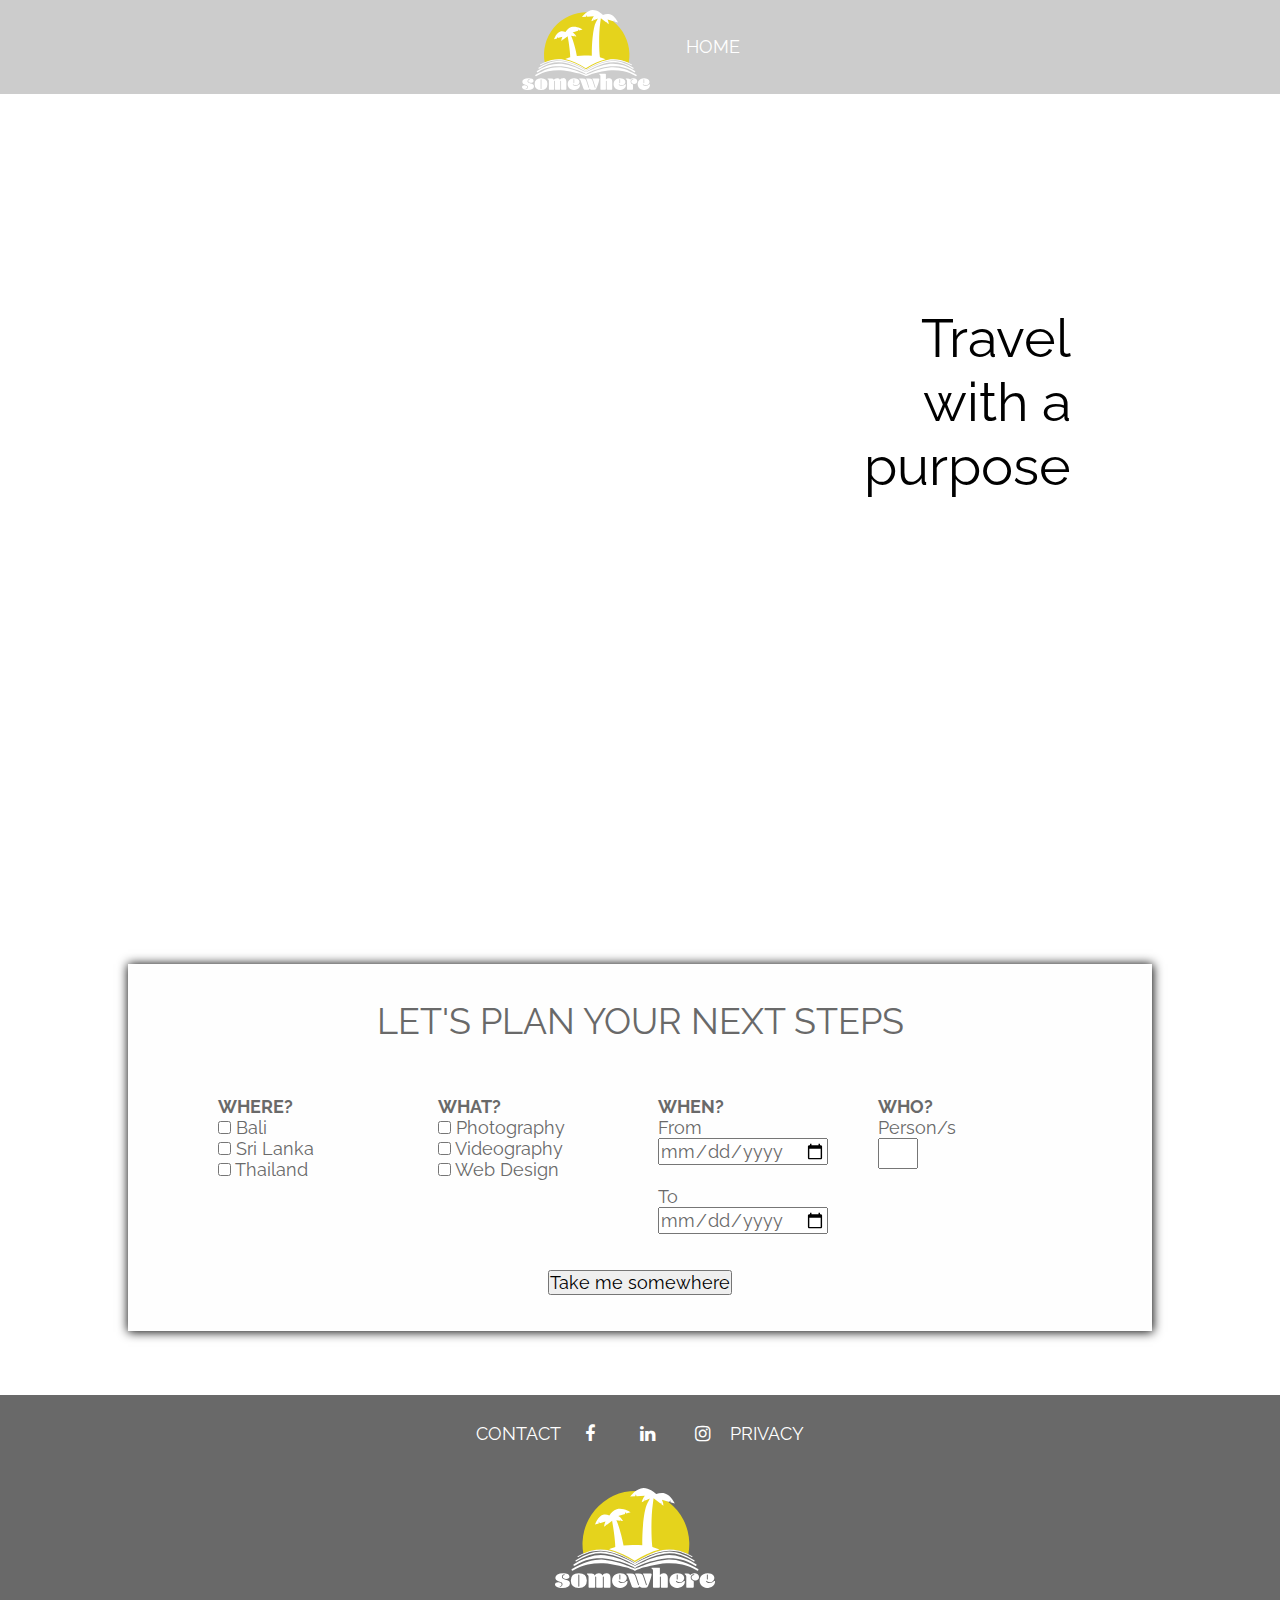
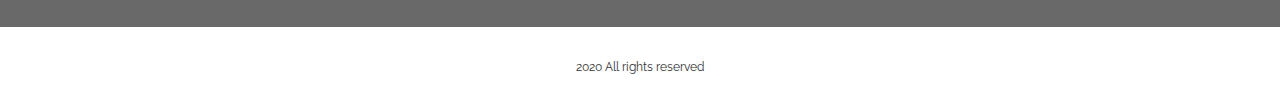
==== index.html @ 724ccfe2 "button" ====
<!DOCTYPE html>
<html lang="">

<head>
    <meta charset="utf-8">
    <meta name="viewport" content="width=device-width, initial-scale=1.0">
    <title>Somewhere</title>
    <link rel="stylesheet" href="style/style.css">
    <!--Fonts-->
    <link href="https://fonts.googleapis.com/css?family=Lexend+Deca|Raleway&display=swap" rel="stylesheet">
    <link href="https://fonts.googleapis.com/css?family=Raleway:700&display=swap" rel="stylesheet">
    <!--Title icon-->
    <link rel="shortcut icon" href="somewhere-icon.png" type="image/x-icon">
    <!--SoMe Icon Library-->
    <link rel="stylesheet" href="https://cdnjs.cloudflare.com/ajax/libs/font-awesome/4.7.0/css/font-awesome.min.css">
</head>

<body>


    <header>

        <nav class="top-nav-container">
            <div id="logo">
                <img id="logo" src="assets/logo/logolight-01.svg" height="80">
            </div>
            <div class="top-ul">
                <ul class="top-nav-list">
                    <li id="home"><a href="/">HOME</a></li>

                </ul>
            </div>
        </nav>
    </header>

    <!--Placed video in main-->
    <main>
        <div class="hero-video-container">
           <div class="hero-video-video">
            <video autoplay muted loop id="myVideo">
                <source src="assets/video.mp4" type="video/mp4">
            </video>
            </div>
            <div class="hero-video-text">
                <h3>Travel with a purpose</h3>
                <button class="apply">APPLY</button>
            </div>
            <button class="apply">APPLY</button>
        </div>


    </main>


    <div class="test">
    <!--TEMPLATE CREATION        -->

    <template class="template" id="destinationTemplate">
        <article class="destination" id="destination">

                 <h4>Location</h4>
                <div class="img">
                    <img class="image" src="assets/1.jpg"  />
                </div>
        </article>
    </template>

   </div>

    <div id="box">
       <div><h1>Let's plan your next steps</h1></div>
        <div id="form">
            <div class="form">
                <h5>Where?</h5>
                <div >
                    <p><input id="check" type="checkbox"> Bali</p>
                </div>
                <div >
                    <p><input id="check" type="checkbox"> Sri Lanka</p>
                </div>
                <div >
                    <p><input id="check" type="checkbox"> Thailand</p>
                </div>
            </div>
            <div class="form">
                <h5>What?</h5>
                <div>
                    <p><input id="check" type="checkbox"> Photography</p>
                    <p><input id="check" type="checkbox"> Videography</p>
                    <p><input id="check" type="checkbox"> Web Design</p>
                </div>
            </div>
            <div class="form">
                <h5>When?</h5>
                <label for="dateofbirth">From</label><br>
                <input type="date" name="dateofbirth" id="dateofbirth"> <br> <br>
                <label for="dateofbirth">To<br></label>
                <input type="date" name="dateofbirth" id="dateofbirth">
            </div>
            <div class="form">
                <h5>Who?</h5>
                <label for="persons">Person/s</label><br>
                <input type="number" id="number">
            </div>
        </div>

        <div id="button"><button id="">Take me somewhere</button></div>
    </div>

    <footer>
        <div class="footer">
            <a href="..">Contact</a>
            <a href="#" class="fa fa-facebook"></a>
            <a href="#" class="fa fa-linkedin"></a>
            <a href="#" class="fa fa-instagram"></a>
            <a href="..">Privacy</a>
        </div>
        <div class="footer-logo">
            <img src="assets/logo/logolight-01.svg" height="100"></div>

        <div class="copyright">
            2020 All rights reserved
        </div>
    </footer>
    <div class="modal-background hide">
        <div class="modal-content">

            <h1 class="modal-name">Thailand</h1>
            <div id="img-modal"><img src="" class="modal-image"></div>
            <p class="modal-description"><strong>Friendly and food-obsessed, hedonistic and historic, cultured and curious, Thailand tempts visitors with a smile as golden as the country's glittering temples and tropical beaches</strong>
 <br>
 <br>
Beaches and nature
With a luxuriously long coastline and over 1400 jungle-topped islands anchored in azure waters, Thailand is a tropical getaway fit for everyone. The country's coast is one giant playground, with plenty going on wherever the sand meets the sea. You can snorkel the gentle waters off Ko Lipe, dive with whale sharks around Ko Tao, scale the sea cliffs of Krabi, kiteboard in Hua Hin, party on Ko Phi-Phi and recuperate at a health resort on Ko Samui. Outside the cluttered cities and towns lies Thailand's rural heartland, a mix of rice paddies, tropical forests and villages where life is dominated by the rhythms of the agricultural clock.
  <br>
  <br>
Culture
Gleaming temples and golden Buddhas frame both the rural and the urban landscape. Ancient banyan trees are ceremoniously wrapped in sacred cloth to honour the resident spirits, fortune-bringing shrines decorate humble homes as well as monumental malls.
</p>
<div class="modal-button">
<button id="modal-button-course">Find courses in Thailand</button></div>
<!--
            <h4>Courses available</h4>
            <div id="modal-courses"><div id="course-modal"><h2>Photography</h2></div><div id="course-modal"><h2>Videography</h2></div><div id="course-modal"><h2>Webdesign</h2></div></div>
-->

            <h4 class="modal-price"></h4>
        </div>
    </div>
    <script src="script/js.js"></script>

</body></html>

<!--
Video needs to be responsive - so when you scale the browser it doesn't get smaller (imo)

sections need to be either showing 3 categories in a row(3 countries, 3 courses etc.) not 2 and then 1 below when scaling

Headings (f.x. Somewhere in...) have to be on top of the grid (I just put it in a section to show how it should look)

Color the navigationbar background when hovering (with opacity) when scrolling..

One sie for all the images for frontpage, the images are to big now(we can only see top courner).

Right position text on video

-->
---- style/style.css ----
* {
    margin: 0;
    padding: 0;
    -webkit-box-sizing: border-box;
    box-sizing: border-box;
    font-family: var(--main-font);
    font-weight: 400;
    font-size: 18px;
}

:root {
    --sun-color: #E5D31C;
    --link-color: #511CE6;
    --link-hover-color: #290099;
    --main-text-color: #FFFFFF;
    --yellow-color: #FFEE38;
    --dark-text: #14004D;
    --color-5: #CCBF2D;

    --main-font: 'Raleway',  sans-serif;
    --title-font: 'Lexend Deca', sans-serif;

    --white-space: 1rem;
}
body.modal-open {
    overflow: hidden;
}
header {
    display: block;
    position: absolute;
}

#logo {
    padding-left: 1rem;
    max-height: 30vh;
    margin-top: 5px;

}

/*NAVIGATION*/
.top-nav-container {
    z-index: 1;
    padding-right: 1rem;
    background-color: transparent;
    font-family: var(--title-font);
    max-height: auto;
    width: 100vw;
    display: -webkit-box;
    display: -ms-flexbox;
    display: flex;
    -webkit-box-pack: center;
    -ms-flex-pack: center;
    justify-content: center;

}

.top-nav-container:hover {
    width: 100vw;
    max-height: auto;
    background-color: rgba(0, 0, 0, .2);
    -webkit-transition: background-color .3s ease-in-out;
    transition: background-color .3s ease-in-out;


}

.top-nav-list {
    /*
    display: -webkit-box;
    display: -ms-flexbox;
    display: flex;
   -webkit-box-orient: horizontal;
   -webkit-box-direction: normal;
   -ms-flex-flow: row wrap;
   flex-flow: row wrap;
    -ms-flex-pack: distribute;
    justify-content: space-around;
    list-style-type: none;
    padding: 1rem;

    -webkit-box-align: stretch;

    -ms-flex-align: stretch;

    align-items: stretch;
*/

}
/*NAV bar scroll*/

.navbar-fixed-top.scrolled {
  background-color: black !important;
  transition: background-color 300ms linear;
  margin-left:15%;
}



.top-nav-list a {
    text-decoration: none;
    text-transform: uppercase;
    color: #FFFFFF;

}

.top-nav-list li {
    padding: 1em;
    margin-top: 1em;
    place-self: flex-end;
    color: #FFFFFF;
    cursor: pointer;
    text-decoration: none !important;
    list-style-type: none;
}


.top-ul a {padding: 1em;

}

.top-nav-list li:hover {  -webkit-transition: all .3s ease-in-out;
 transition: all .3s ease-in-out;}

li a:hover {
    padding: 1em;
    place-self: center;
    color: #FFFFFF;
    background-color: var(--dark-text);
    -webkit-transition: all .3s ease-in-out;
    transition: all .3s ease-in-out;

}

.top-nav-container:hover {
    width: 100vw;
    max-height: auto;
    background-color: rgba(0, 0, 0, .2);
    -webkit-transition: background-color .3s ease-in-out;
    transition: background-color .3s ease-in-out;


}

.top {
    padding: 10px;
    margin: 10px;
    border: 10px;
}





.hero-video-container {
    z-index: -1;
    position: relative;
    height: 100vh;
    width: 100vw;
    overflow: hidden;
    display: -webkit-box;
    display: -ms-flexbox;
    display: flex;
    -webkit-box-pack: center;
    -ms-flex-pack: center;
    justify-content: center;
    -webkit-box-align: start;
    -ms-flex-align: start;
    align-items: flex-start;
}

.hero-video-video {
    z-index: -1;
    width: 100vw;
    height: 100vh;
}

.hero-video-video video {
    z-index: -1;
    position: absolute;
    width: auto;
    height: auto;
    min-width: 100%;
    min-height: 100%;
    top: 50%;
    left: 50%;
    -webkit-transform: translate(-50%, -50%);
    transform: translate(-50%, -50%);
}

.hero-video-text h3 {
    color: black;
    padding: 2rem;
    font-size: 3rem;
    text-align: right;
    background-color: white;
}

.hero-video-text {
    z-index: 1;
    background-color: white;
    position: absolute;
    top: 15rem;
    left: 46rem
}

.apply {
    z-index: 1;
    position: absolute;
    top: 30rem;
    left: 51rem;
    border: 0.2em solid white;
    border-radius: 0.12em;
    transition: all 0.2s;
    cursor: pointer;
    font-weight: 700;
    text-transform: uppercase;
    font-size: 1.em;
    padding: 0.5rem;
    background-color: transparent;
    color: white;

}

h1 {
    margin-left: auto;
    margin-right: auto;
    text-transform: uppercase;
}

h2 {
    text-transform: uppercase;
    text-align: center;
    margin: 5%;/*2*/
}

h3 {
    position: absolute;
}

h4 {

    text-transform: uppercase;
    position: relative;
    top: 25%;
    z-index: 1;
    color: white;
}

h5{
    display:flex;
    position: relative;
    flex-direction: column;
    text-transform: uppercase;
    font-size: 1em;
    font-weight: 700;
}

.grid-display {
    display: grid;
    grid-template-columns: 1fr 1fr 1fr;
    grid-gap: 2rem;
    text-align: center;
}

.grid-display img {
    width: 90%;
    height: auto;
    filter: opacity(0.5);
}

.grid-display img:hover {
    filter: opacity(1);
}

.hide {
  display: none;
}

.modal-background {
  position: fixed;
  z-index: 10;
  left: 0;
  top: 0;
  width: 100%;
  height: 100%;
  background-color: rgba(0, 0, 0, 0.7);
}

.modal-content {
  background-color: #fefefe;
  border: 1px solid #7c1f17;
  margin: 1em;
  padding: 2em;
}

    /*
    grid-template-columns: repeat(auto-fit, minmax(250px, 1fr));

    margin: 1rem 5rem;
*/


/*CATEGORY H3*/




/*
#country {
    text-align: center;
    display: -webkit-box;
    display: -ms-flexbox;
    display: flex;
    -webkit-box-orient: vertical;
    -webkit-box-direction: normal;
    -ms-flex-flow: column;
    flex-flow: column;
    padding: 1rem 2rem;
    margin: 1rem 0;
    height: 25rem;
    background-image: url(krabi.jpg);

    height: 25rem;
    width: 13rem;
background-image: url(krabi.jpg);}
*/

/*mynd*/

/*

#course {
    text-align: center;
    display: -webkit-box;
    display: -ms-flexbox;
    display: flex;
    -webkit-box-orient: vertical;
    -webkit-box-direction: normal;
    -ms-flex-flow: column;
    flex-flow: column;
    padding: 1rem 2rem;
    margin: 1rem 0;
    height: 17rem;
    background-image: url(srilanka.jpg)
}
*/


/*APPLICATION*/


#box {

    background-color: #fefefe;
    box-shadow: 0.5px 0.5px 10px 0.5px black;
    margin: 5% 10%;
    border-radius:

}

#form {
    padding: 1em 0 2rem 0;
    align-content: center;
    display: grid;
    grid-template-columns: repeat(auto-fit, minmax(150px, 1fr));
    grid-gap: 2rem;
    margin: 0 5rem;
    color: dimgray;
}


#button {
    text-align: center;
    padding-bottom: 2rem;
}

#takemesomewhere {
    border: 0.3em solid dimgray;
    border-radius: 0.12em;
    transition: all 0.2s;
    cursor: pointer;
    font-weight: 500;
    text-transform: uppercase;
    font-size: 0.9em;
    color: dimgray;
    padding: 1rem;
}

#takemesomewhere:hover{
    color: white;
    background-color: dimgray;
}

#box h1 {
    color: dimgray;
    text-align: center;
    padding: 2rem 0 2rem 0;
    font-size: 2em
}

h4 {
    text-transform: uppercase;
    color: dimgray;
    font-size: 1.1em;
    font-style: bold;
    padding-bottom: 0.3rem;
}

#number {
    width: 40px;
    color: dimgray;
    height: 31px
}

#dateofbirth {
    color: dimgray;
    width: 170px;
}


/*MODAL*/

.modal-background {
    position: fixed;
    z-index: 10;
    left: 0;
    top: 0;
    width: 100%;
    height: 100%;
    background-color: rgba(0, 0, 0, 0.7);
}

.modal-content {
    background-color: #fefefe;
    border: 1px solid #7c1f17;
    margin: 5% 10%;
    padding: 2em;
    align-content: center;
    overflow: scroll;
    height: 90%;
}

.modal-name {
    color: dimgray;
    text-align: center;
    font-size: 3em;
}

#modal-courses {
    display: grid;
    grid-template-columns: repeat(auto-fit, minmax(100px, 1fr));
    grid-gap: 2rem;
    margin: 1rem;
}

.hide {
    display: none;
}

strong{
    font-size: 1.1em;
    color: dimgray;
}

#img-modal {
    text-align: center;
    margin: 0 -2rem;
    height: 20rem;
    background-image: url(krabi.jpg);
}
.modal-button{
    text-align: right;
}
#modal-button-course{
    margin:1rem 0;
}

/*FOOTER*/

footer {
    background-color: dimgray;
}

.footer {
    padding: 10px;
    width: 100%;
    margin: auto;
    text-align: center;
}

footer a{
    text-decoration: none;
    color: white;
    text-transform: uppercase;
}


.copyright {
    background-color: #fff;
    color: #333;
    font-size: 12px;
    line-height: 80px;
    text-align: center;
}

.footer-logo {
    text-align: center;
    margin: 15px 10px 35px auto;
}

.fa {
    padding: 20px;
    font-size: 30px;
    width: 50px;
    text-align: center;
    text-decoration: none;
    color: white;
}
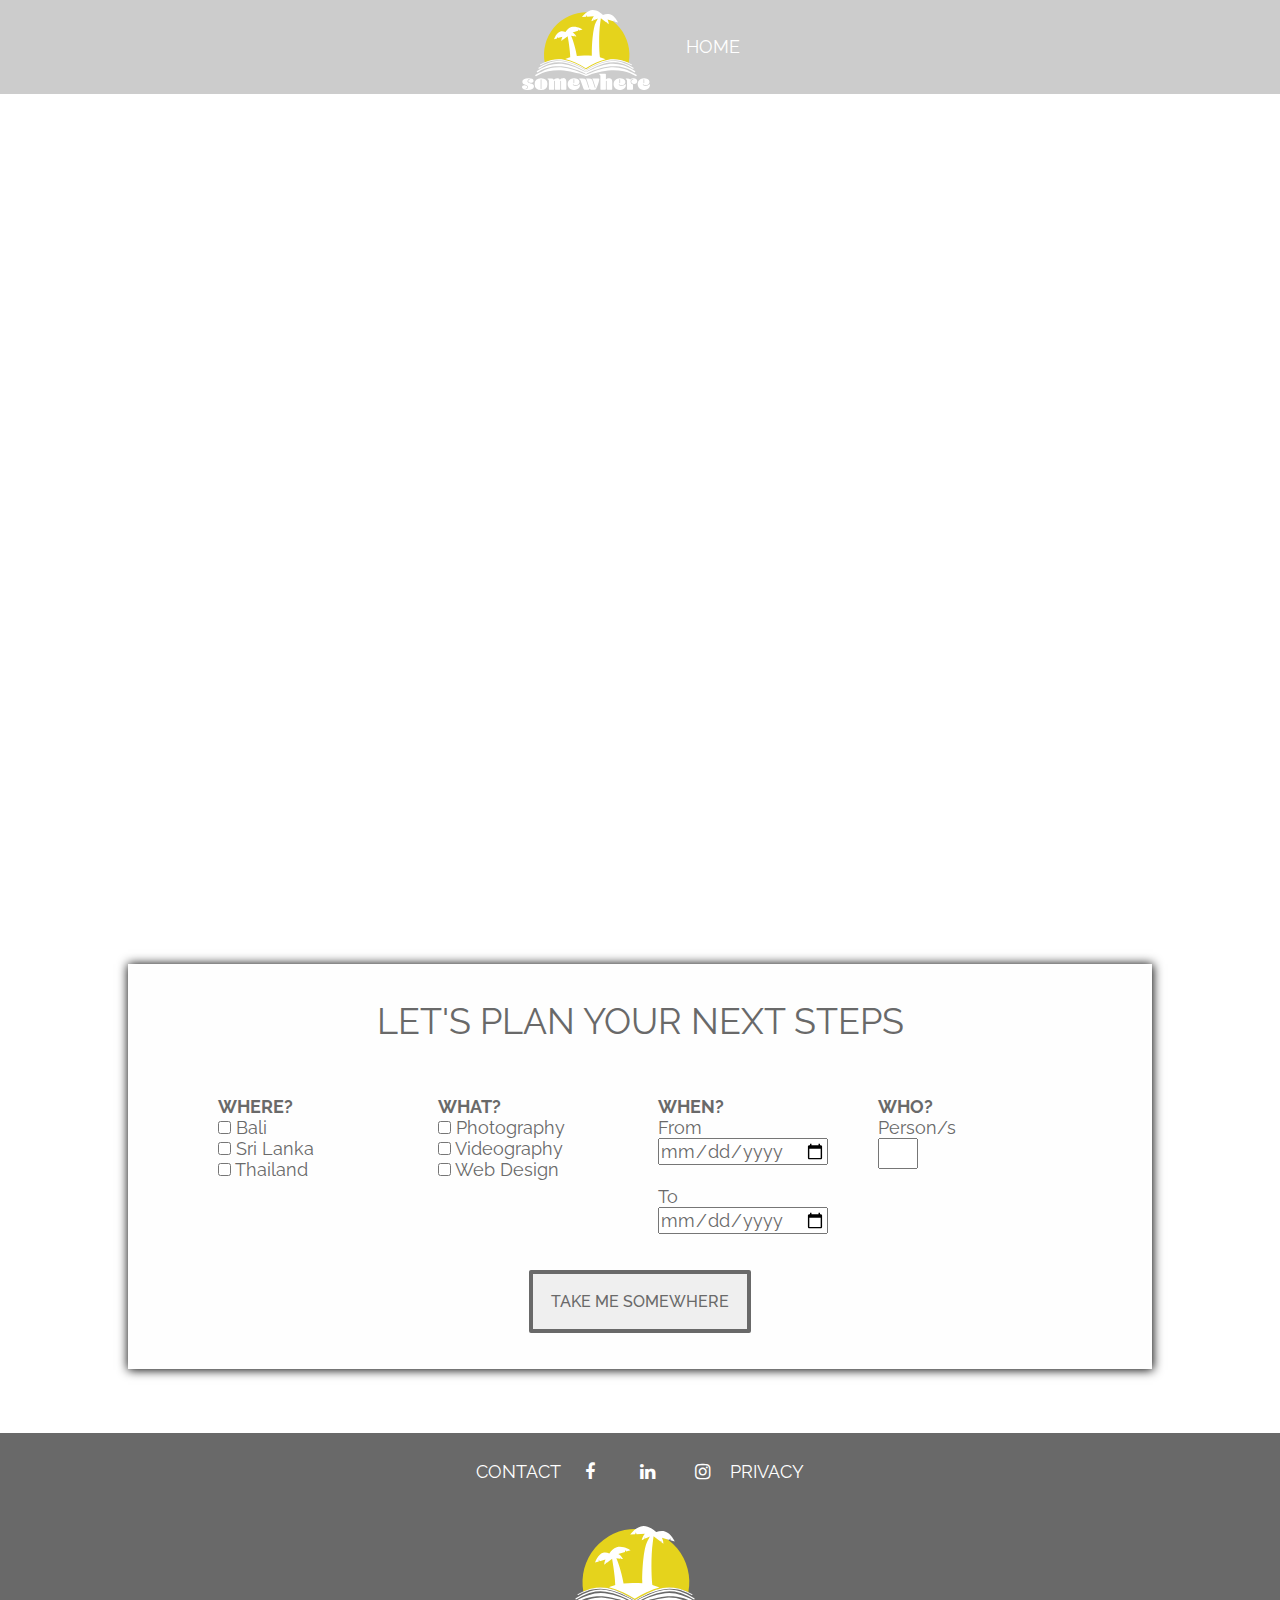
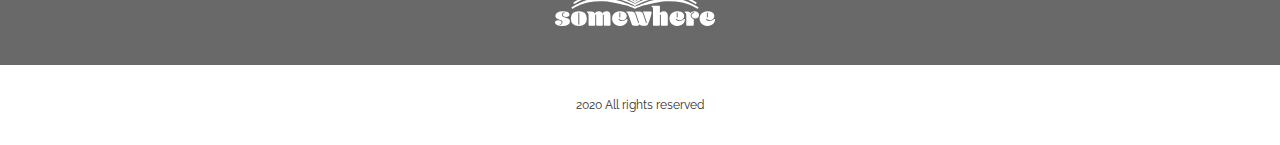
==== commit 00cb2045: "button" ====
--- a/index.html
+++ b/index.html
@@ -8,7 +8,7 @@
     <link rel="stylesheet" href="style/style.css">
     <!--Fonts-->
     <link href="https://fonts.googleapis.com/css?family=Lexend+Deca|Raleway&display=swap" rel="stylesheet">
-    <link href="https://fonts.googleapis.com/css?family=Raleway:700&display=swap" rel="stylesheet">
+   <link href="https://fonts.googleapis.com/css?family=Raleway:200,400,700&display=swap" rel="stylesheet">
     <!--Title icon-->
     <link rel="shortcut icon" href="somewhere-icon.png" type="image/x-icon">
     <!--SoMe Icon Library-->
@@ -42,10 +42,9 @@
             </video>
             </div>
             <div class="hero-video-text">
-                <h3>Travel with a purpose</h3>
-                <button class="apply">APPLY</button>
+                <h3>Travel with a PURPOSE</h3>
             </div>
-            <button class="apply">APPLY</button>
+            <button id="apply-button">APPLY</button>
         </div>
 
 
@@ -104,7 +103,7 @@
             </div>
         </div>
 
-        <div id="button"><button id="">Take me somewhere</button></div>
+        <div id="button-box"><button id="takemesomewhere">Take me somewhere</button></div>
     </div>
 
     <footer>
--- a/style/style.css
+++ b/style/style.css
@@ -146,10 +146,6 @@
     margin: 10px;
     border: 10px;
 }
-
-
-
-
 
 .hero-video-container {
     z-index: -1;
@@ -188,37 +184,65 @@
 }
 
 .hero-video-text h3 {
-    color: black;
+    color: white;
     padding: 2rem;
     font-size: 3rem;
     text-align: right;
-    background-color: white;
+    font-weight: 200;
 }
 
 .hero-video-text {
     z-index: 1;
-    background-color: white;
     position: absolute;
     top: 15rem;
-    left: 46rem
-}
-
-.apply {
-    z-index: 1;
-    position: absolute;
-    top: 30rem;
-    left: 51rem;
-    border: 0.2em solid white;
+    left: 41.4rem
+}
+
+/* BUTTONS */
+
+button{
     border-radius: 0.12em;
     transition: all 0.2s;
     cursor: pointer;
+    padding: 1rem;
+}
+
+#button-box {
+    text-align: center;
+    padding-bottom: 2rem;
+}
+
+#takemesomewhere {
+    border: 0.3em solid dimgray;
+    font-weight: 500;
+    text-transform: uppercase;
+    font-size: 0.9em;
+    color: dimgray;
+    padding: 1rem;
+}
+
+#takemesomewhere:hover{
+    color: white;
+    background-color: dimgray;
+}
+
+#apply-button{
+    z-index: 1;
+    border: 0.2em solid white;
+    top: 29rem;
+    left: 50.3rem;
+    position: absolute;
     font-weight: 700;
     text-transform: uppercase;
-    font-size: 1.em;
+    font-size: 1.7em;
     padding: 0.5rem;
     background-color: transparent;
     color: white;
-
+}
+
+#apply-button:hover{
+    color: transparent;
+    background-color: white;
 }
 
 h1 {
@@ -369,27 +393,6 @@
 }
 
 
-#button {
-    text-align: center;
-    padding-bottom: 2rem;
-}
-
-#takemesomewhere {
-    border: 0.3em solid dimgray;
-    border-radius: 0.12em;
-    transition: all 0.2s;
-    cursor: pointer;
-    font-weight: 500;
-    text-transform: uppercase;
-    font-size: 0.9em;
-    color: dimgray;
-    padding: 1rem;
-}
-
-#takemesomewhere:hover{
-    color: white;
-    background-color: dimgray;
-}
 
 #box h1 {
     color: dimgray;
@@ -518,5 +521,16 @@
 }
 
 
-
-
+/*MEDIA QUERY*/
+
+@media all and (max-width: 600px){
+    .grid-display{grid-template-columns: 1fr;
+    }
+
+    .top-nav-container {display: grid;
+    grid-template-columns: 1fr;
+    text-align: center;}
+
+    .top-nav-container li a {display: grid;
+    grid-template-columns: 1fr;
+        text-align: center;}}
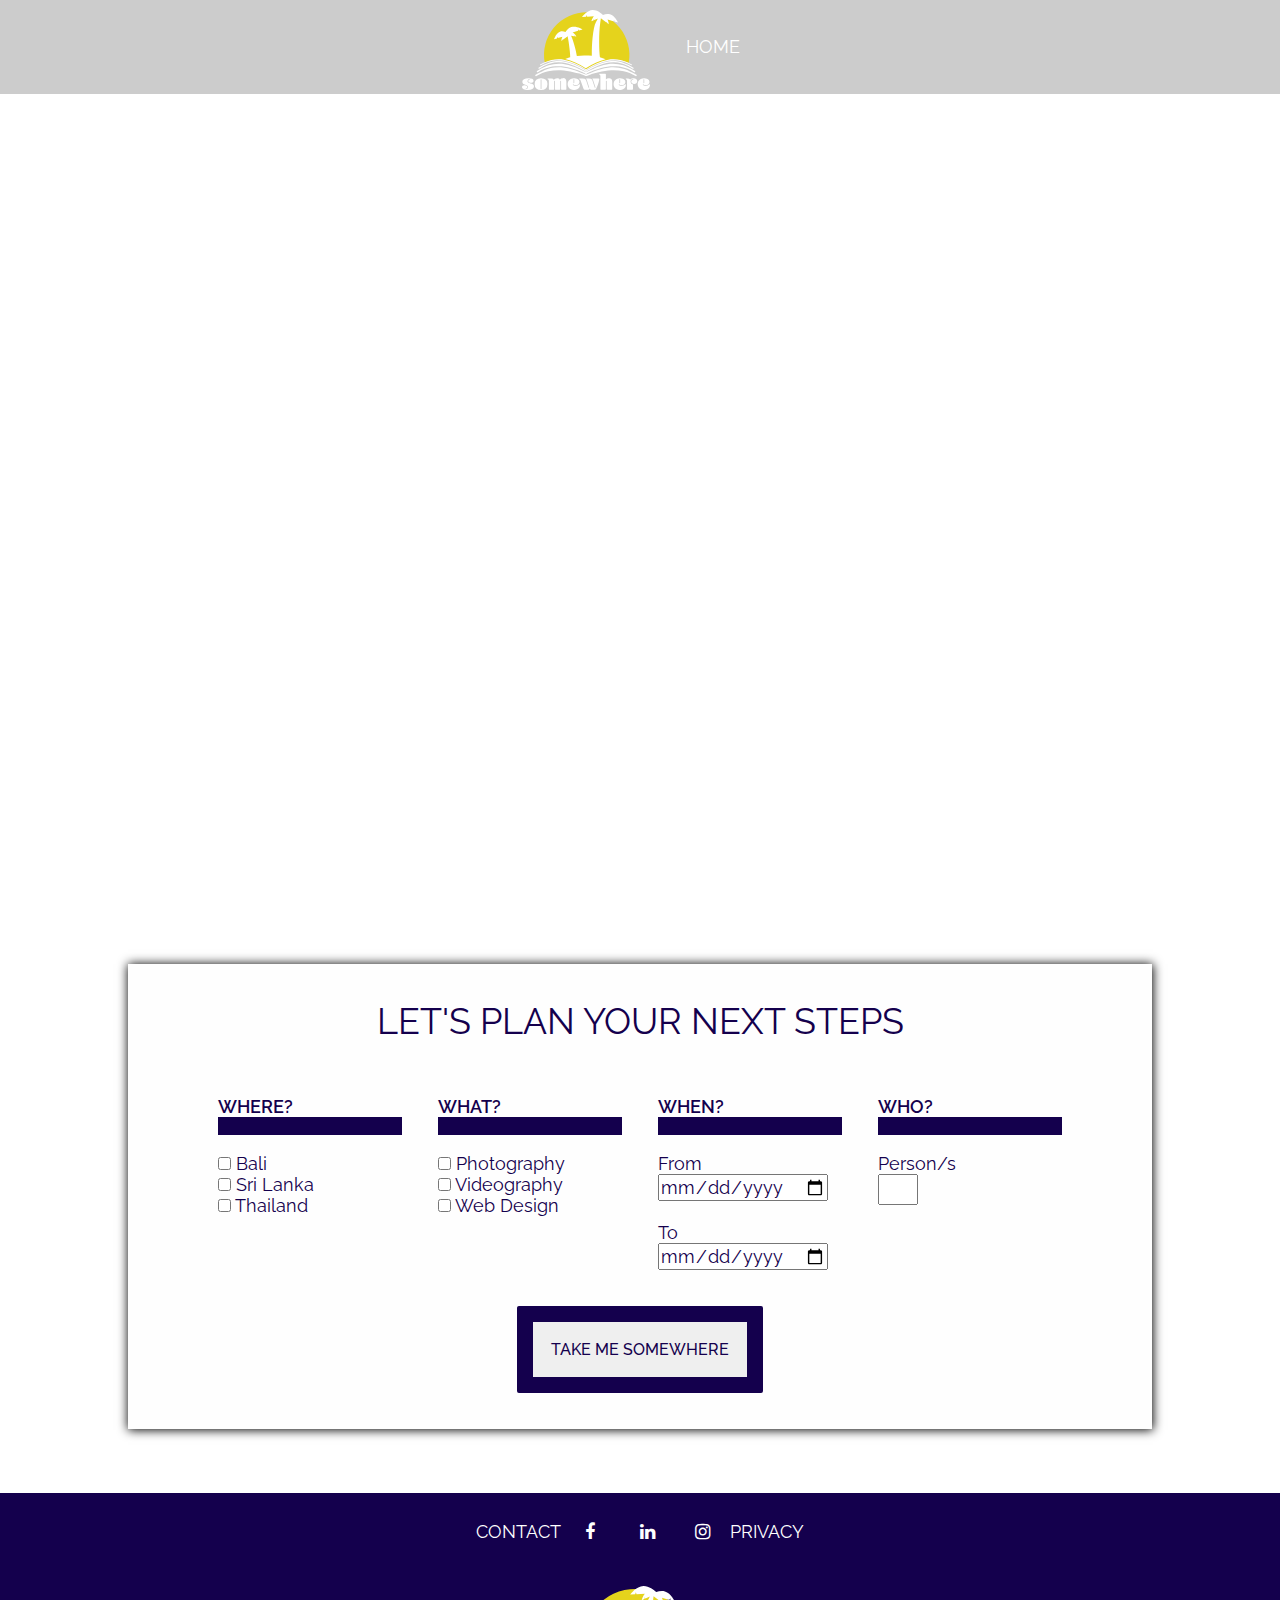
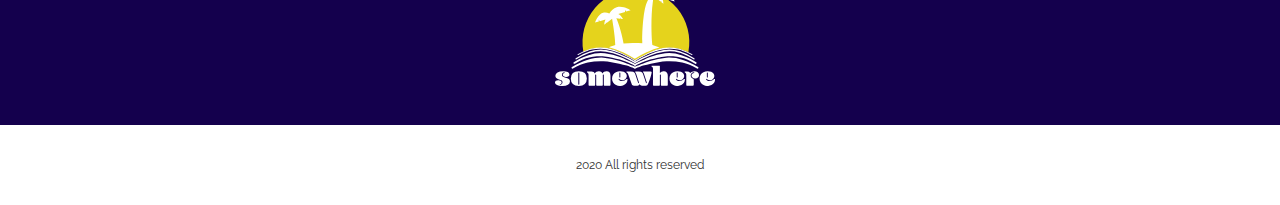
==== commit 55937c93: "Merge branch 'buttonstyles'" ====
--- a/index.html
+++ b/index.html
@@ -8,7 +8,7 @@
     <link rel="stylesheet" href="style/style.css">
     <!--Fonts-->
     <link href="https://fonts.googleapis.com/css?family=Lexend+Deca|Raleway&display=swap" rel="stylesheet">
-   <link href="https://fonts.googleapis.com/css?family=Raleway:200,400,700&display=swap" rel="stylesheet">
+    <link href="https://fonts.googleapis.com/css?family=Raleway:200,400,500,600,700&display=swap" rel="stylesheet">
     <!--Title icon-->
     <link rel="shortcut icon" href="somewhere-icon.png" type="image/x-icon">
     <!--SoMe Icon Library-->
@@ -36,10 +36,10 @@
     <!--Placed video in main-->
     <main>
         <div class="hero-video-container">
-           <div class="hero-video-video">
-            <video autoplay muted loop id="myVideo">
-                <source src="assets/video.mp4" type="video/mp4">
-            </video>
+            <div class="hero-video-video">
+                <video autoplay muted loop id="myVideo">
+                    <source src="assets/video.mp4" type="video/mp4">
+                </video>
             </div>
             <div class="hero-video-text">
                 <h3>Travel with a PURPOSE</h3>
@@ -52,32 +52,34 @@
 
 
     <div class="test">
-    <!--TEMPLATE CREATION        -->
+        <!--TEMPLATE CREATION        -->
 
-    <template class="template" id="destinationTemplate">
-        <article class="destination" id="destination">
+        <template class="template" id="destinationTemplate">
+            <article class="destination" id="destination">
 
-                 <h4>Location</h4>
+                <h4>Location</h4>
                 <div class="img">
-                    <img class="image" src="assets/1.jpg"  />
+                    <img class="image" src="assets/1.jpg" />
                 </div>
-        </article>
-    </template>
+            </article>
+        </template>
 
-   </div>
+    </div>
 
     <div id="box">
-       <div><h1>Let's plan your next steps</h1></div>
+        <div>
+            <h1>Let's plan your next steps</h1>
+        </div>
         <div id="form">
             <div class="form">
                 <h5>Where?</h5>
-                <div >
+                <div>
                     <p><input id="check" type="checkbox"> Bali</p>
                 </div>
-                <div >
+                <div>
                     <p><input id="check" type="checkbox"> Sri Lanka</p>
                 </div>
-                <div >
+                <div>
                     <p><input id="check" type="checkbox"> Thailand</p>
                 </div>
             </div>
@@ -103,7 +105,7 @@
             </div>
         </div>
 
-        <div id="button-box"><button id="takemesomewhere">Take me somewhere</button></div>
+        <div id="button"><button>Take me somewhere</button></div>
     </div>
 
     <footer>
@@ -127,18 +129,20 @@
             <h1 class="modal-name">Thailand</h1>
             <div id="img-modal"><img src="" class="modal-image"></div>
             <p class="modal-description"><strong>Friendly and food-obsessed, hedonistic and historic, cultured and curious, Thailand tempts visitors with a smile as golden as the country's glittering temples and tropical beaches</strong>
- <br>
- <br>
-Beaches and nature
-With a luxuriously long coastline and over 1400 jungle-topped islands anchored in azure waters, Thailand is a tropical getaway fit for everyone. The country's coast is one giant playground, with plenty going on wherever the sand meets the sea. You can snorkel the gentle waters off Ko Lipe, dive with whale sharks around Ko Tao, scale the sea cliffs of Krabi, kiteboard in Hua Hin, party on Ko Phi-Phi and recuperate at a health resort on Ko Samui. Outside the cluttered cities and towns lies Thailand's rural heartland, a mix of rice paddies, tropical forests and villages where life is dominated by the rhythms of the agricultural clock.
-  <br>
-  <br>
-Culture
-Gleaming temples and golden Buddhas frame both the rural and the urban landscape. Ancient banyan trees are ceremoniously wrapped in sacred cloth to honour the resident spirits, fortune-bringing shrines decorate humble homes as well as monumental malls.
-</p>
-<div class="modal-button">
-<button id="modal-button-course">Find courses in Thailand</button></div>
-<!--
+                <br>
+                <br>
+                Beaches and nature
+                With a luxuriously long coastline and over 1400 jungle-topped islands anchored in azure waters, Thailand is a tropical getaway fit for everyone. The country's coast is one giant playground, with plenty going on wherever the sand meets the sea. You can snorkel the gentle waters off Ko Lipe, dive with whale sharks around Ko Tao, scale the sea cliffs of Krabi, kiteboard in Hua Hin, party on Ko Phi-Phi and recuperate at a health resort on Ko Samui. Outside the cluttered cities and towns lies Thailand's rural heartland, a mix of rice paddies, tropical forests and villages where life is dominated by the rhythms of the agricultural clock.
+                <br>
+                <br>
+                Culture
+                Gleaming temples and golden Buddhas frame both the rural and the urban landscape. Ancient banyan trees are ceremoniously wrapped in sacred cloth to honour the resident spirits, fortune-bringing shrines decorate humble homes as well as monumental malls.
+            </p>
+            <br>
+            <br>
+            <div class="modal-button">
+                <button id="modal-button-course">Find courses in Thailand</button></div>
+            <!--
             <h4>Courses available</h4>
             <div id="modal-courses"><div id="course-modal"><h2>Photography</h2></div><div id="course-modal"><h2>Videography</h2></div><div id="course-modal"><h2>Webdesign</h2></div></div>
 -->
--- a/style/style.css
+++ b/style/style.css
@@ -90,6 +90,7 @@
 
 .navbar-fixed-top.scrolled {
   background-color: black !important;
+  -webkit-transition: background-color 300ms linear;
   transition: background-color 300ms linear;
   margin-left:15%;
 }
@@ -146,6 +147,10 @@
     margin: 10px;
     border: 10px;
 }
+
+
+
+
 
 .hero-video-container {
     z-index: -1;
@@ -198,51 +203,38 @@
     left: 41.4rem
 }
 
-/* BUTTONS */
-
-button{
-    border-radius: 0.12em;
-    transition: all 0.2s;
-    cursor: pointer;
-    padding: 1rem;
-}
-
-#button-box {
-    text-align: center;
-    padding-bottom: 2rem;
-}
-
-#takemesomewhere {
-    border: 0.3em solid dimgray;
-    font-weight: 500;
-    text-transform: uppercase;
-    font-size: 0.9em;
-    color: dimgray;
-    padding: 1rem;
-}
-
-#takemesomewhere:hover{
-    color: white;
-    background-color: dimgray;
-}
-
-#apply-button{
-    z-index: 1;
-    border: 0.2em solid white;
-    top: 29rem;
-    left: 50.3rem;
+#apply-button {
+    z-index: 2;
     position: absolute;
-    font-weight: 700;
     text-transform: uppercase;
     font-size: 1.7em;
     padding: 0.5rem;
     background-color: transparent;
     color: white;
-}
-
-#apply-button:hover{
-    color: transparent;
-    background-color: white;
+    border: 0.2em solid white;
+    border-radius: 0.12em;
+    top: 30rem;
+    left: 50.3rem;
+    font-weight: 700;
+    -webkit-transition: all 0.3s ease-in-out;
+    transition: all 0.3s ease-in-out;
+    margin-top: -2rem;
+}
+
+#apply-button:hover {
+    z-index: inherit;
+    color: white;
+    border: 0.3em solid white;
+    border-radius: 0.12em;
+    top: 30rem;
+    left: 50.3rem;
+    font-weight: 700;
+    -webkit-transition: all 0.3s;
+    -webkit-transition: all 0.3s ease-in-out;
+    transition: all 0.3s ease-in-out;
+    margin-top: -2rem;
+    cursor: -webkit-grab;
+    cursor: grab;
 }
 
 h1 {
@@ -261,7 +253,7 @@
     position: absolute;
 }
 
-h4 {
+ h4 {
 
     text-transform: uppercase;
     position: relative;
@@ -271,8 +263,13 @@
 }
 
 h5{
+    display:-webkit-box;
+    display:-ms-flexbox;
     display:flex;
     position: relative;
+    -webkit-box-orient: vertical;
+    -webkit-box-direction: normal;
+    -ms-flex-direction: column;
     flex-direction: column;
     text-transform: uppercase;
     font-size: 1em;
@@ -284,16 +281,27 @@
     grid-template-columns: 1fr 1fr 1fr;
     grid-gap: 2rem;
     text-align: center;
+
 }
 
 .grid-display img {
     width: 90%;
     height: auto;
-    filter: opacity(0.5);
+    -webkit-filter: opacity(1);
+    filter: opacity(1);
+    -webkit-transition: all .2s ease-in-out;
+    transition: all .2s ease-in-out;
 }
 
 .grid-display img:hover {
-    filter: opacity(1);
+    -webkit-filter: opacity(.5);
+    filter: opacity(.5);
+    border: .1em solid;
+    border-color: var(--dark-text);
+    -webkit-transition: all .2s ease-in-out;
+    cursor: pointer;
+    transition: all .2s ease-in-out;
+
 }
 
 .hide {
@@ -376,6 +384,7 @@
 #box {
 
     background-color: #fefefe;
+    -webkit-box-shadow: 0.5px 0.5px 10px 0.5px black;
     box-shadow: 0.5px 0.5px 10px 0.5px black;
     margin: 5% 10%;
     border-radius:
@@ -384,18 +393,54 @@
 
 #form {
     padding: 1em 0 2rem 0;
+    -ms-flex-line-pack: center;
     align-content: center;
     display: grid;
     grid-template-columns: repeat(auto-fit, minmax(150px, 1fr));
     grid-gap: 2rem;
     margin: 0 5rem;
-    color: dimgray;
-}
-
-
+    color: var(--dark-text);
+}
+
+.form h5 {
+    font-weight: 600;
+    border-bottom: 1em solid;
+    border-bottom-color: var(--dark-text);
+    margin-bottom: 1em;
+
+}
+
+
+
+#button {
+    text-align: center;
+    padding-bottom: 2rem;
+}
+
+button {
+    padding: 1rem;
+    border: 1em solid #14004D;
+    border-color: var(--dark-text);
+    border-radius: 0.12em;
+    -webkit-transition: all 0.3s ease-in-out;
+    transition: all 0.3s ease-in-out;
+    cursor: pointer;
+    font-weight: 500;
+    text-transform: uppercase;
+    font-size: 0.9em;
+    color: var(--dark-text);
+}
+
+button:hover{
+    color: white;
+    font-weight: 700;
+    background-color: var(--dark-text);
+    -webkit-transition: all 0.3s ease-in-out;
+    transition: all 0.3s ease-in-out;
+}
 
 #box h1 {
-    color: dimgray;
+    color: var(--dark-text);
     text-align: center;
     padding: 2rem 0 2rem 0;
     font-size: 2em
@@ -403,20 +448,20 @@
 
 h4 {
     text-transform: uppercase;
-    color: dimgray;
-    font-size: 1.1em;
-    font-style: bold;
+    font-size: 1.3em;
+    font-weight: 600;
     padding-bottom: 0.3rem;
+    font-family: var(--main-font);
 }
 
 #number {
     width: 40px;
-    color: dimgray;
+    color: var(--dark-text);
     height: 31px
 }
 
 #dateofbirth {
-    color: dimgray;
+    color: var(--dark-text);
     width: 170px;
 }
 
@@ -430,29 +475,33 @@
     top: 0;
     width: 100%;
     height: 100%;
-    background-color: rgba(0, 0, 0, 0.7);
+    background-color: rgba(0, 0, 0, 0.8);
 }
 
 .modal-content {
-    background-color: #fefefe;
-    border: 1px solid #7c1f17;
+    background-color: white;
+    border: .1em solid;
+    border-color: var(--dark-text);
     margin: 5% 10%;
     padding: 2em;
+    -ms-flex-line-pack: center;
     align-content: center;
     overflow: scroll;
     height: 90%;
+    color: var(--dark-text);
 }
 
 .modal-name {
-    color: dimgray;
-    text-align: center;
-    font-size: 3em;
+
+    text-align: center;
+    font-size: 2em;
+    font-weight: 700;
 }
 
 #modal-courses {
     display: grid;
     grid-template-columns: repeat(auto-fit, minmax(100px, 1fr));
-    grid-gap: 2rem;
+    grid-gap: 1rem;
     margin: 1rem;
 }
 
@@ -462,14 +511,14 @@
 
 strong{
     font-size: 1.1em;
-    color: dimgray;
+    font-weight: 600;
+    color: var(--dark-text);
 }
 
 #img-modal {
     text-align: center;
     margin: 0 -2rem;
     height: 20rem;
-    background-image: url(krabi.jpg);
 }
 .modal-button{
     text-align: right;
@@ -481,7 +530,7 @@
 /*FOOTER*/
 
 footer {
-    background-color: dimgray;
+    background-color: var(--dark-text);
 }
 
 .footer {
@@ -491,7 +540,7 @@
     text-align: center;
 }
 
-footer a{
+footer a {
     text-decoration: none;
     color: white;
     text-transform: uppercase;
@@ -521,7 +570,7 @@
 }
 
 
-/*MEDIA QUERY*/
+/*MEDIA QUERIES*/
 
 @media all and (max-width: 600px){
     .grid-display{grid-template-columns: 1fr;
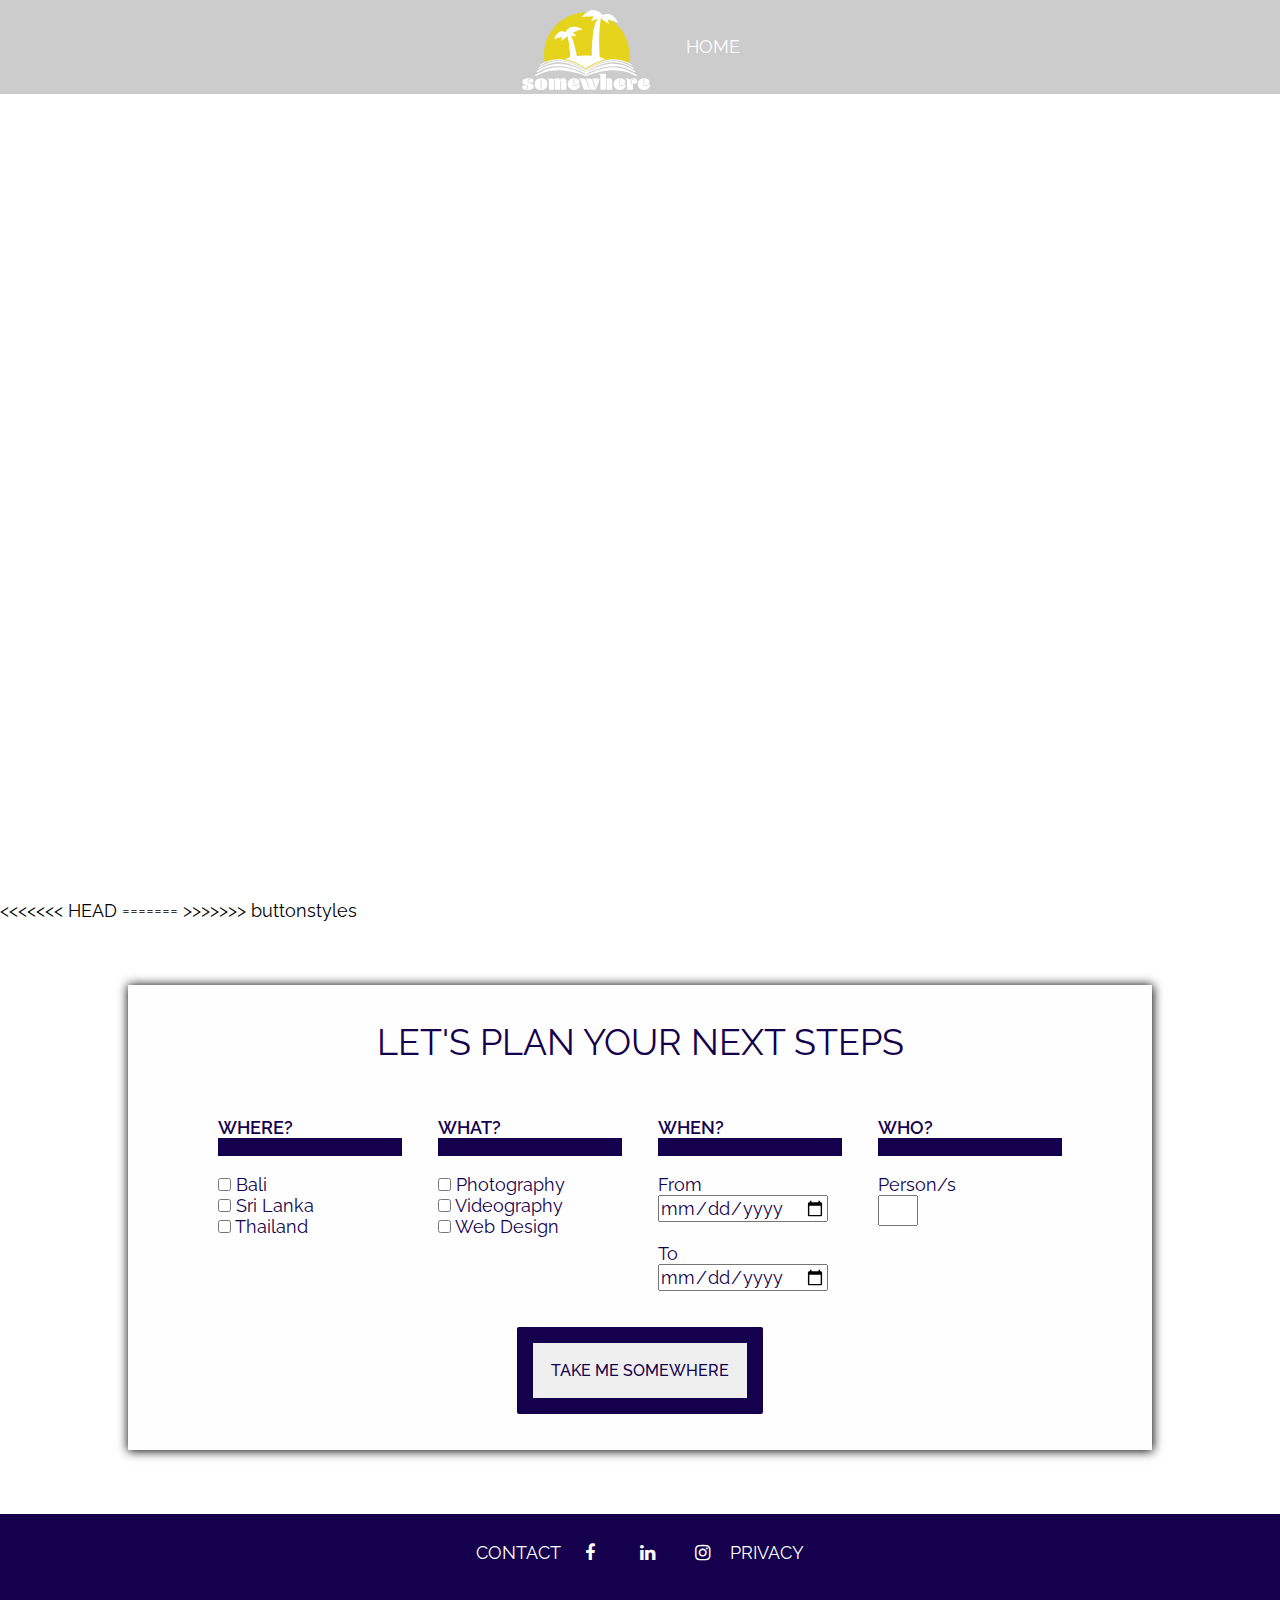
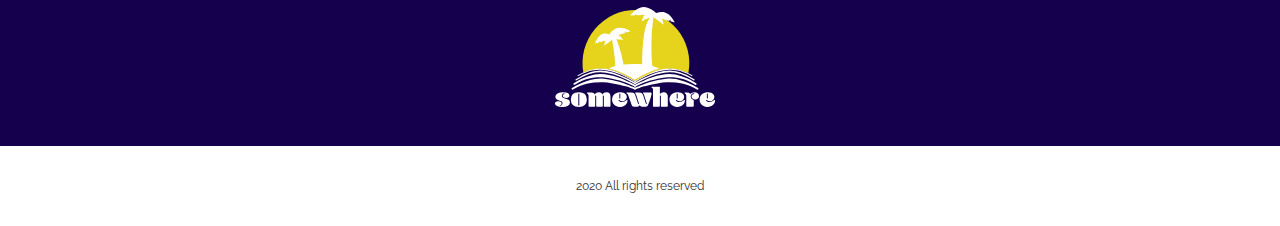
==== commit b7384d83: "Merge branch 'buttonstyles'" ====
--- a/index.html
+++ b/index.html
@@ -44,8 +44,13 @@
             <div class="hero-video-text">
                 <h3>Travel with a PURPOSE</h3>
             </div>
-            <button id="apply-button">APPLY</button>
+
         </div>
+<<<<<<< HEAD
+        <button id="apply-button">APPLY</button>
+=======
+         <button id="apply-button">APPLY</button>
+>>>>>>> buttonstyles
 
 
     </main>
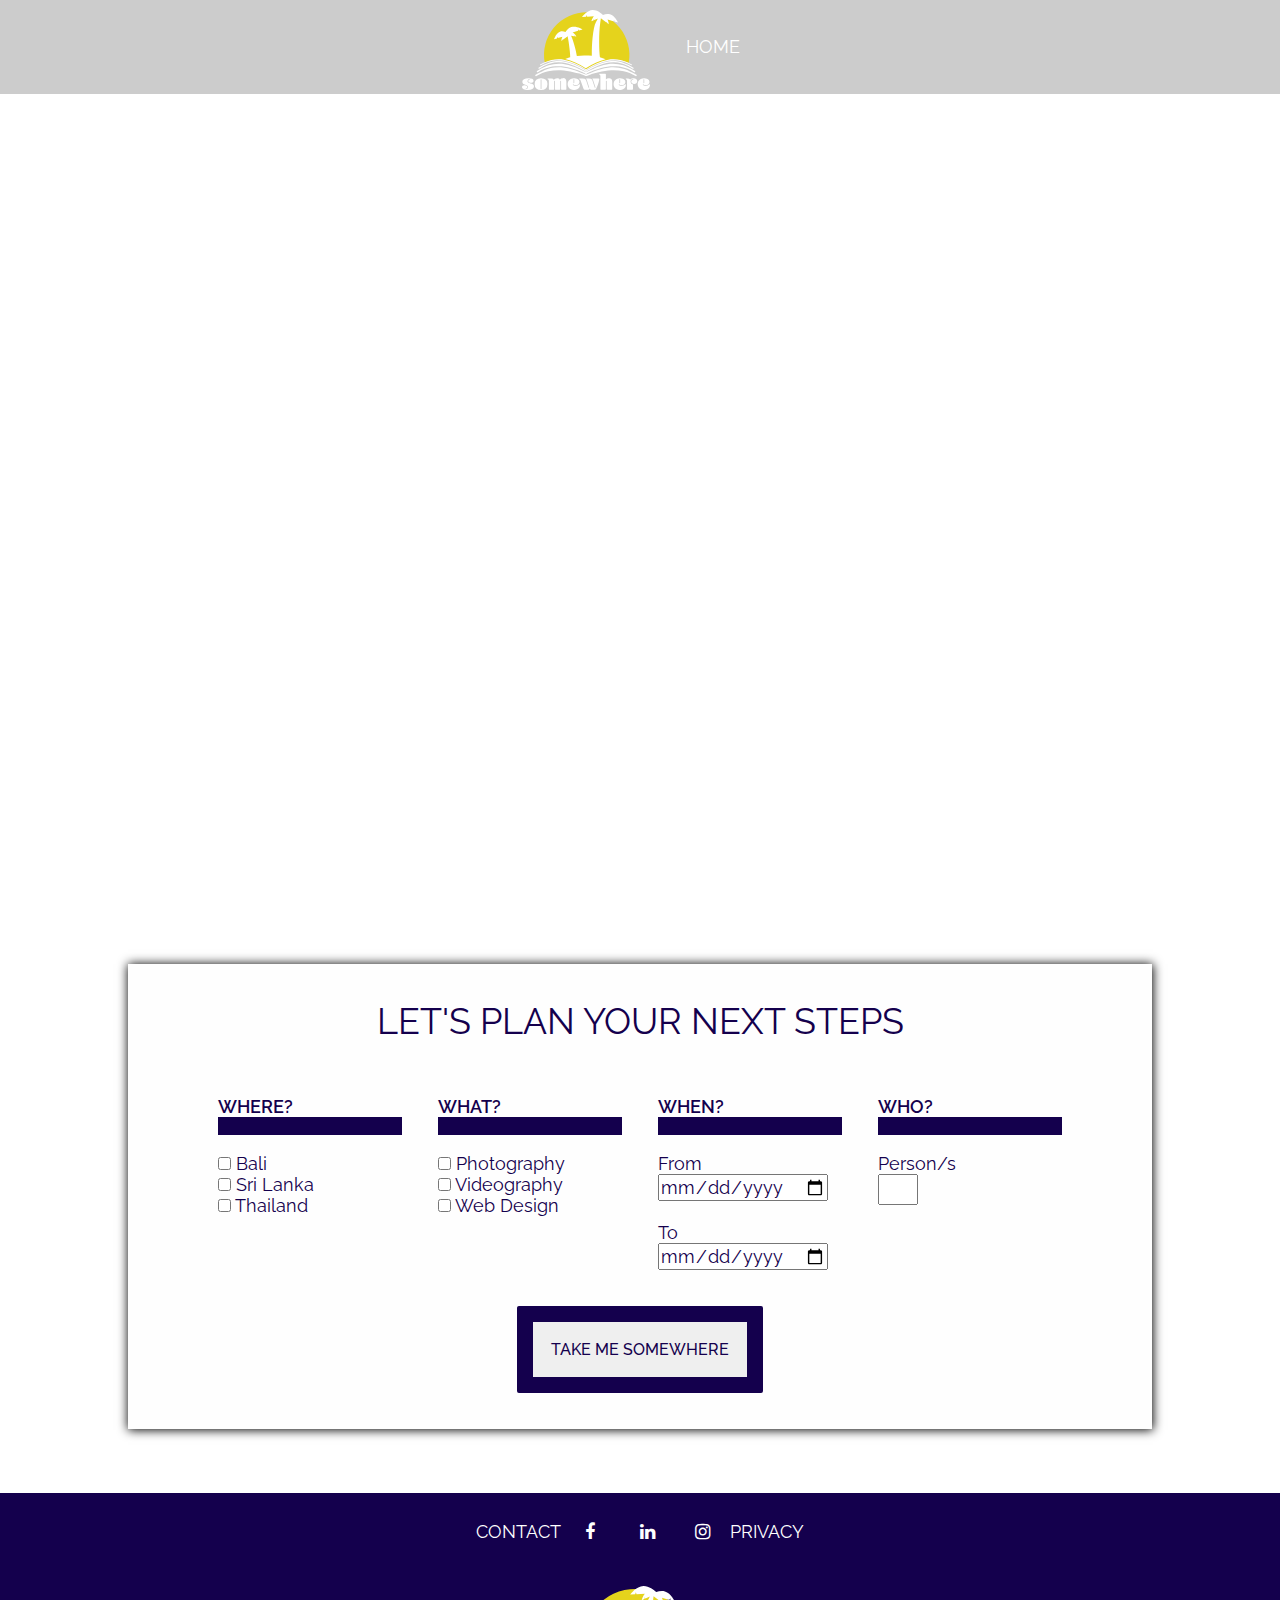
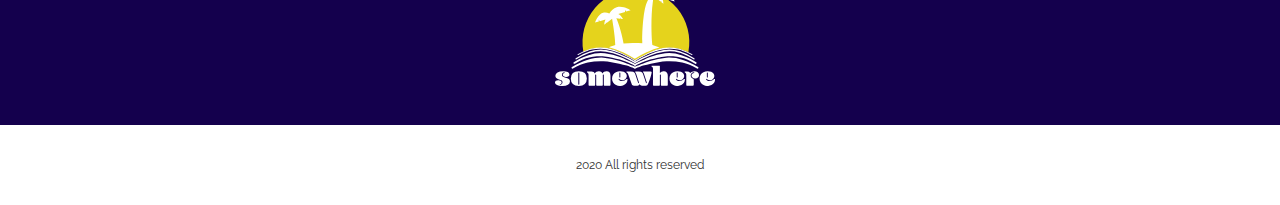
==== commit 3eb29612: "strange deletion of things" ====
--- a/index.html
+++ b/index.html
@@ -46,11 +46,9 @@
             </div>
 
         </div>
-<<<<<<< HEAD
-        <button id="apply-button">APPLY</button>
-=======
+
          <button id="apply-button">APPLY</button>
->>>>>>> buttonstyles
+
 
 
     </main>
